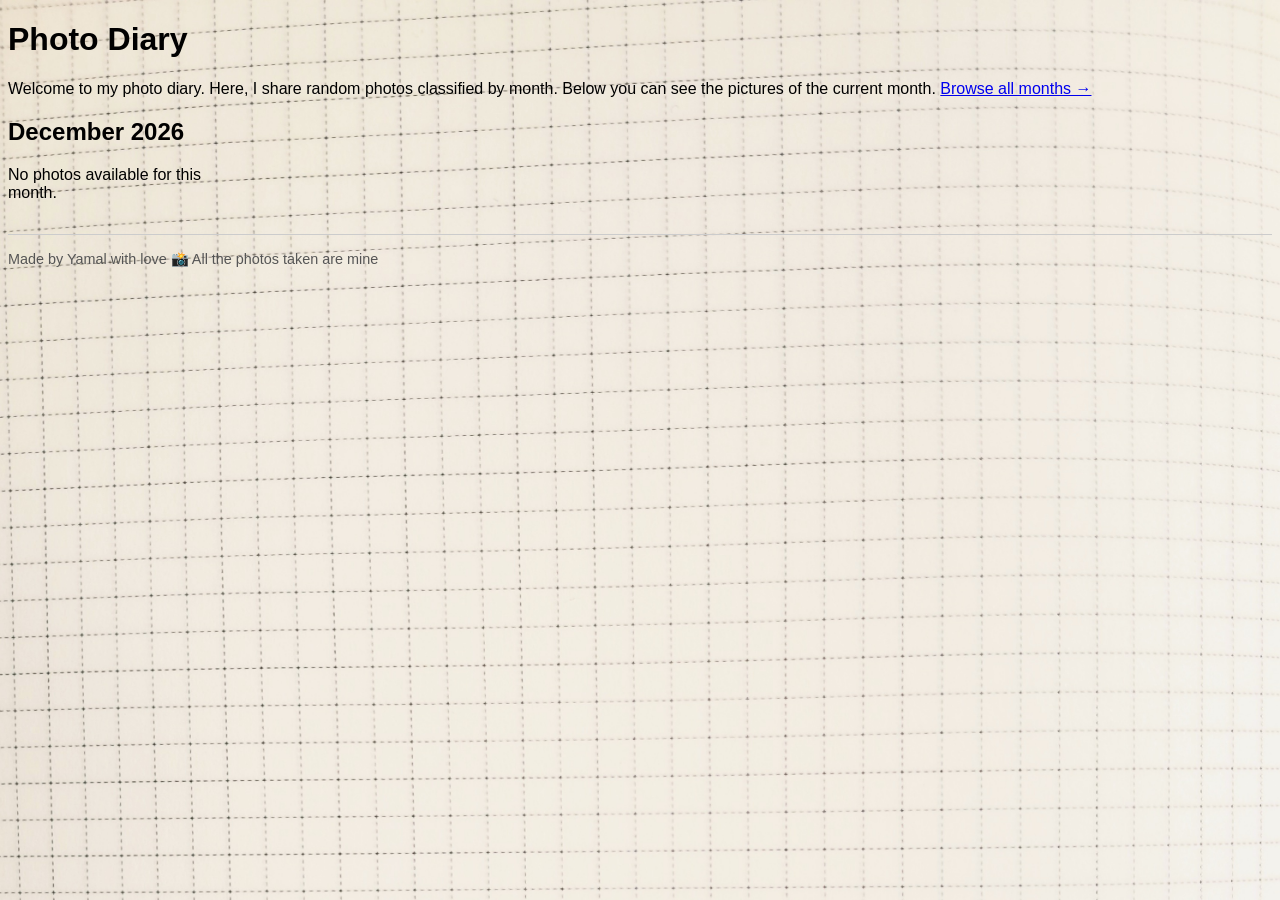
==== index.html @ c7f01a39 "initial commit with functional photo diary" ====
<!DOCTYPE html>
<html lang="en">
<head>
  <meta charset="UTF-8">
  <meta name="viewport" content="width=device-width, initial-scale=1.0">
  <title>Photo Diary</title>
  <link rel="stylesheet" href="styles/styles.css">
</head>
<body>
  <h1>Photo Diary</h1>
  <p id="intro-current">Welcome to my photo diary. Here, I share random photos classified by month. Below you can see the pictures of the current month. <a href="pages/archive.html">Browse all months →</a></p>
  <p id="intro-archive" style="display:none">You are viewing photos from a past month. <a href="index.html">Go to current month</a> or <a href="pages/archive.html">browse all months →</a></p>
  <h2 id="month-title"></h2>
  <div id="photos"></div>
  <div id="navigation"></div>
  <script src="src/utils.js"></script>
  <script src="src/photos.js"></script>
  <script>Utils.renderFooter();</script>
</body>
</html>
---- styles/styles.css ----
#photos {
  display: grid;
  grid-template-columns: repeat(auto-fill, minmax(200px, 1fr));
  max-width: calc(300px * 3 + 8px * 2);
  gap: 8px;
}

.photo-frame {
  background: #fff;
  padding: 10px 10px 36px 10px;
  box-shadow: 2px 4px 10px rgba(0, 0, 0, 0.3);
}

.photo-thumb {
  display: block;
  width: 100%;
  aspect-ratio: 1 / 1;
  object-fit: cover;
  object-position: center;
}

body {
  background-image: url('../assets/background.jpg');
  background-size: cover;
  background-attachment: fixed;
  background-repeat: no-repeat;
  font-family: "Comic Sans MS", cursive, sans-serif;
}
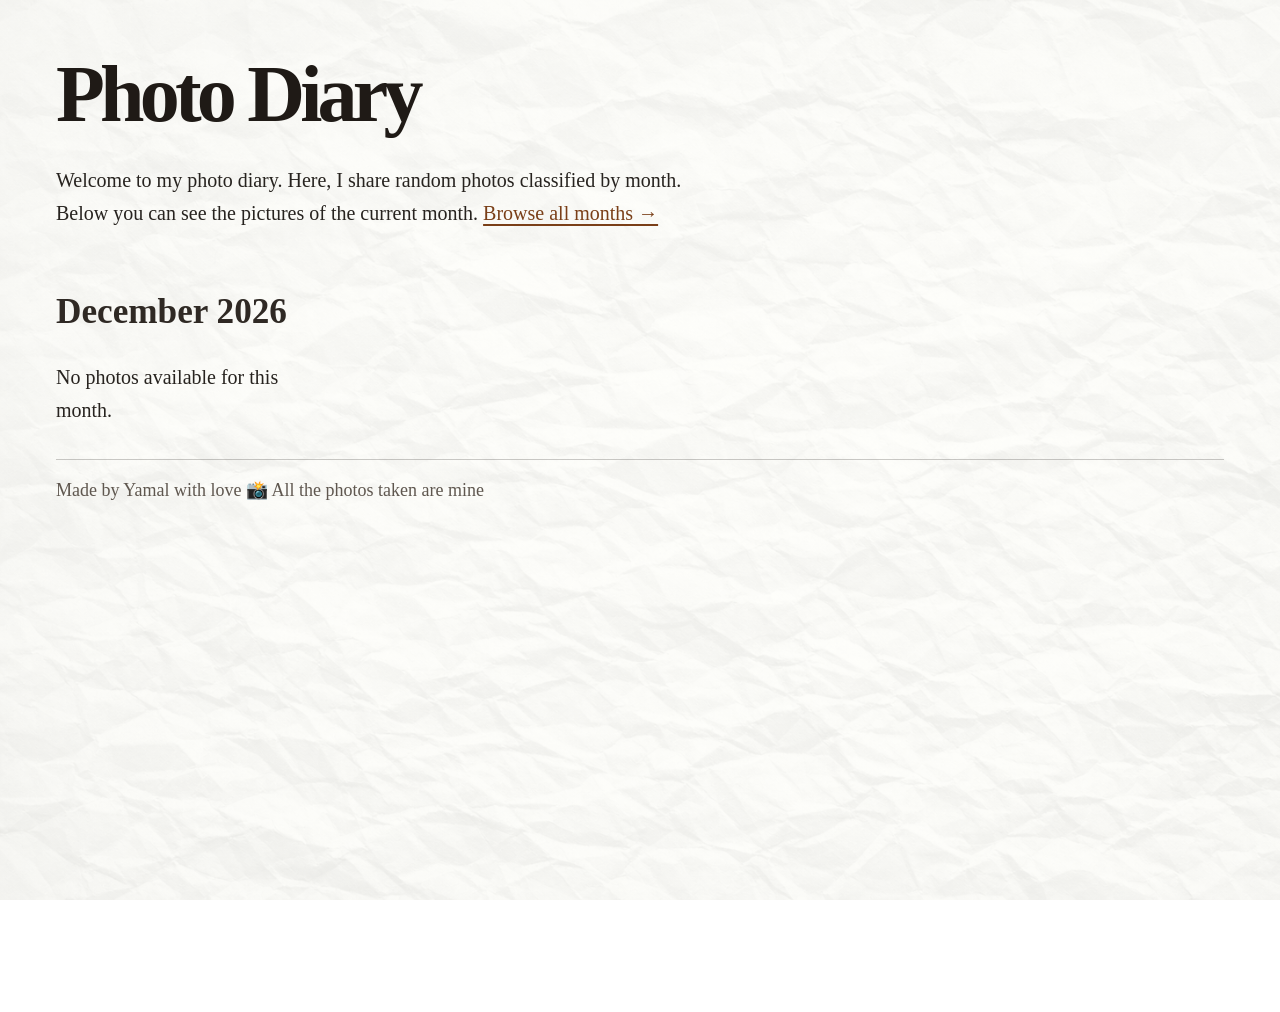
==== commit b827d083: "make main title to redirect ot main page" ====
--- a/index.html
+++ b/index.html
@@ -7,7 +7,7 @@
   <link rel="stylesheet" href="styles/styles.css">
 </head>
 <body>
-  <h1>Photo Diary</h1>
+  <h1><a href="index.html">Photo Diary</a></h1>
   <p id="intro-current">Welcome to my photo diary. Here, I share random photos classified by month. Below you can see the pictures of the current month. <a href="pages/archive.html">Browse all months →</a></p>
   <p id="intro-archive" style="display:none">You are viewing photos from a past month. <a href="index.html">Go to current month</a> or <a href="pages/archive.html">browse all months →</a></p>
   <h2 id="month-title"></h2>
--- a/styles/styles.css
+++ b/styles/styles.css
@@ -12,6 +12,7 @@
 }
 
 .photo-thumb {
+  background: #DEDEDE;
   display: block;
   width: 100%;
   aspect-ratio: 1 / 1;
@@ -19,10 +20,65 @@
   object-position: center;
 }
 
+.footer {
+  margin-top: 2rem;
+  padding-top: 1rem;
+  border-top: 1px solid rgba(39, 35, 31, 0.24);
+  font-size: 0.9em;
+  color: #5f574f;
+}
+
 body {
-  background-image: url('../assets/background.jpg');
+  margin: 0;
+  min-height: 100vh;
+  padding: clamp(24px, 5vw, 56px);
+  background-image:
+    linear-gradient(rgba(255, 255, 250, 0.72), rgba(255, 255, 250, 0.72)),
+    url('../assets/background.png');
   background-size: cover;
   background-attachment: fixed;
   background-repeat: no-repeat;
-  font-family: "Comic Sans MS", cursive, sans-serif;
+  color: #27231f;
+  font-family: ui-serif, Georgia, Cambria, "Times New Roman", Times, serif;
+  font-size: clamp(17px, 1vw + 14px, 20px);
+  line-height: 1.65;
 }
+
+h1 {
+  margin: 0 0 0.4em;
+  color: #1f1a16;
+  font-size: clamp(2.4rem, 7vw, 5rem);
+  line-height: 0.95;
+  letter-spacing: -0.06em;
+  font-weight: 700;
+}
+
+h1 a {
+  color: inherit;
+  text-decoration: none;
+}
+
+h1 a:hover {
+  color: inherit;
+}
+
+h2 {
+  margin-top: 1.8em;
+  color: #2f2924;
+  font-size: clamp(1.4rem, 3vw, 2.2rem);
+  line-height: 1.1;
+}
+
+p {
+  max-width: 68ch;
+}
+
+a {
+  color: #7a3f18;
+  text-decoration-thickness: 0.08em;
+  text-underline-offset: 0.18em;
+}
+
+a:hover {
+  color: #4f260e;
+}
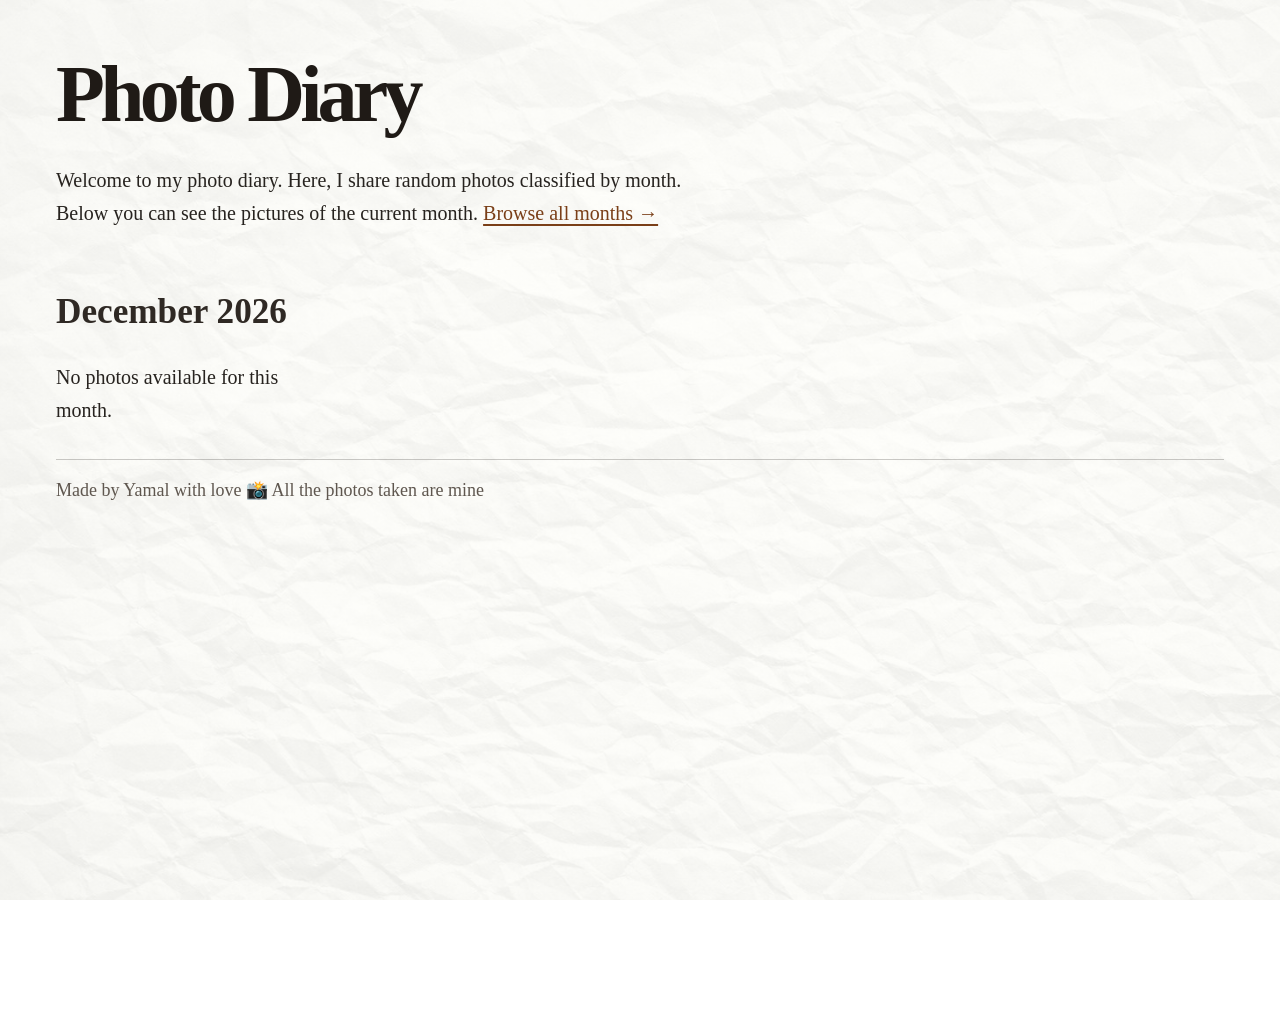
==== commit 6da0f8ac: "set favicon" ====
--- a/index.html
+++ b/index.html
@@ -4,6 +4,7 @@
   <meta charset="UTF-8">
   <meta name="viewport" content="width=device-width, initial-scale=1.0">
   <title>Photo Diary</title>
+  <link rel="icon" type="image/svg+xml" href="assets/favicon.svg">
   <link rel="stylesheet" href="styles/styles.css">
 </head>
 <body>
--- a/styles/styles.css
+++ b/styles/styles.css
@@ -34,7 +34,7 @@
   padding: clamp(24px, 5vw, 56px);
   background-image:
     linear-gradient(rgba(255, 255, 250, 0.72), rgba(255, 255, 250, 0.72)),
-    url('../assets/background.png');
+    url('../assets/background.jpg');
   background-size: cover;
   background-attachment: fixed;
   background-repeat: no-repeat;
@@ -82,3 +82,19 @@
 a:hover {
   color: #4f260e;
 }
+
+.photo-thumb-link {
+  display: block;
+  text-decoration: none;
+}
+
+.photo-full {
+  background: #DEDEDE;
+  display: block;
+  width: 100%;
+  height: auto;
+}
+
+#photo-container {
+  max-width: 500px;
+}
